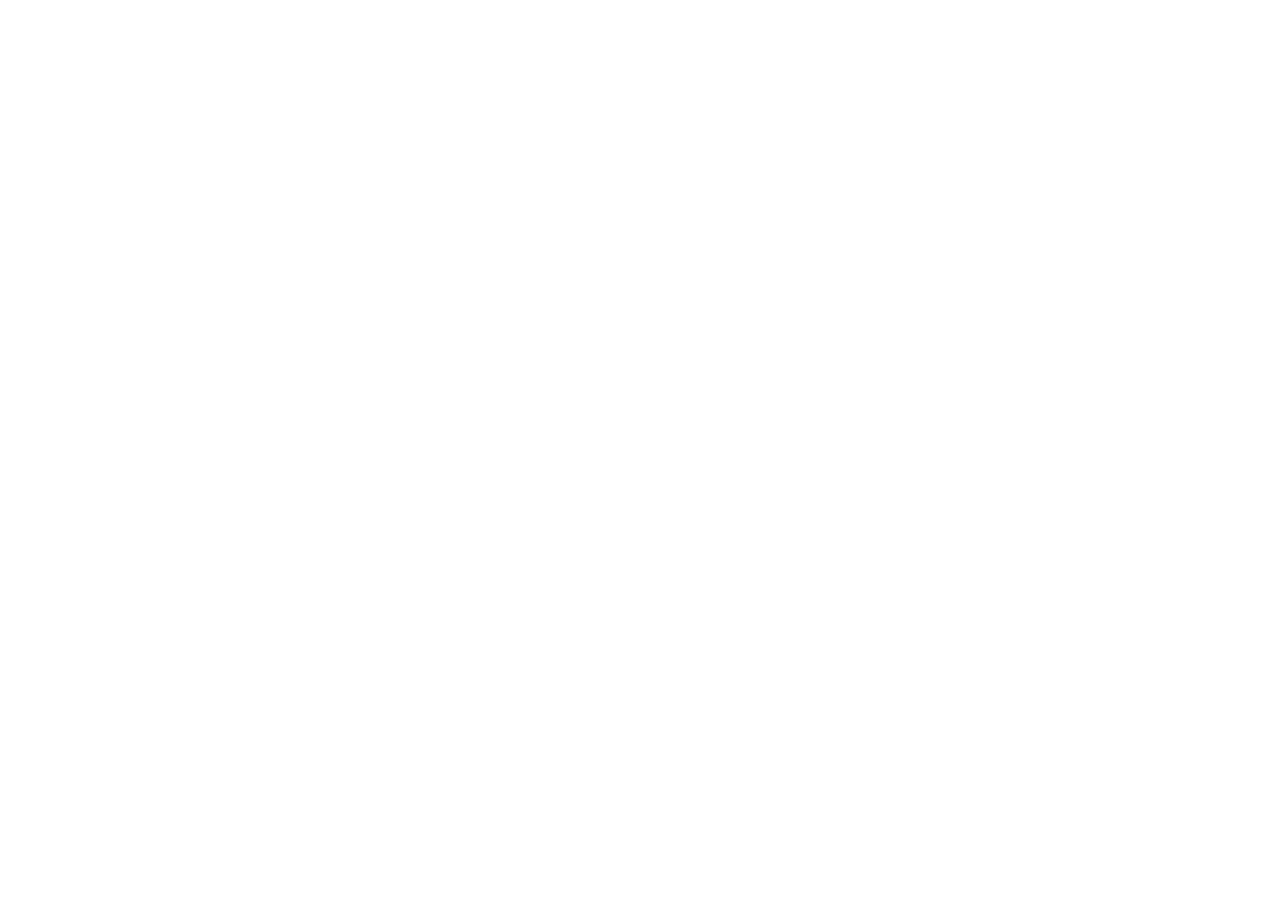
==== index.html @ 43888cf1 "configurasi mini project" ====
<!DOCTYPE html>
<html lang="en">

<head>
    <meta charset="UTF-8">
    <!--For responsive purpose-->
    <meta name="viewport" content="width=device-width, initial-scale=1.0">
    <title>Portfolio Wahyuafr</title>

    <!--CSS-->
    <link rel="stylesheet" href="css\style.css">
</head>

<body>
    <!--Main Header-->
    <header></header>

    <!--Main Content-->
    <main></main>

    <!--Main Footer-->
    <footer></footer>
</body>

</html>
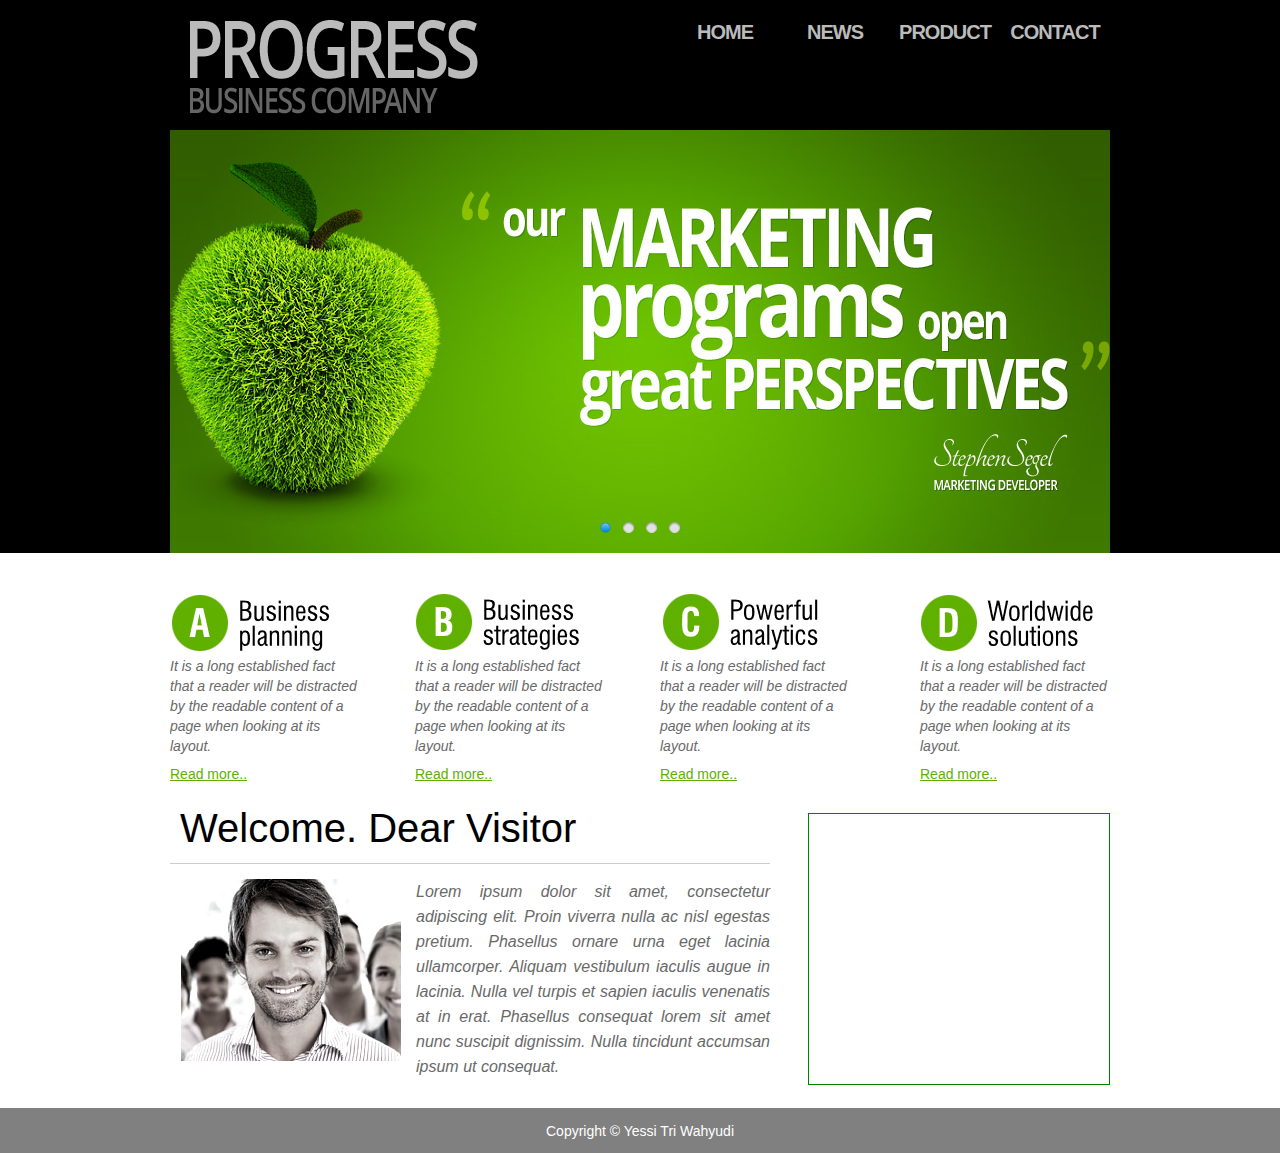
==== commit e84e3760: "konfigurasi mini project" ====
--- a/index.html
+++ b/index.html
@@ -1,25 +1,89 @@
-<!DOCTYPE html>
-<html lang="en">
+<!doctype html>
+<html>
+<head>
+<meta charset="utf-8">
 
-<head>
-    <meta charset="UTF-8">
-    <!--For responsive purpose-->
-    <meta name="viewport" content="width=device-width, initial-scale=1.0">
-    <title>Portfolio Wahyuafr</title>
-
-    <!--CSS-->
-    <link rel="stylesheet" href="css\style.css">
+<title>Home</title>
+<link href="css/style.css" rel="stylesheet" type="text/css">
+<script src="js/js-image-slider.js"></script>
+<link rel="stylesheet" href="js/js-image-slider.css" type="text/css">
 </head>
 
 <body>
-    <!--Main Header-->
-    <header></header>
+	<div id="wrapper">
+	
+		<div id="header">
+		
+			<div class="container">
+				<img id="logo" src="assets/logo.png">
+				<div id="menu">
+					<ul>
+						<li class="nav1"><a href="index.html">HOME</a></li>
+						<li class="nav2"><a href="news.html">NEWS</a></li>
+						<li class="nav3"><a href="product.html">PRODUCT</a></li>
+						<li class="nav4"><a href="contact.html">CONTACT</a></li>
+					</ul>
+				</div>
+			</div>
+		</div>
 
-    <!--Main Content-->
-    <main></main>
-
-    <!--Main Footer-->
-    <footer></footer>
+<!--------------------------- END HEADER ----------------------------->
+		<div id="slider">
+			<div class="container">
+				<div id="slider_box">
+					<img src="assets/img1.jpg">
+					<img src="assets/img2.jpg">
+					<img src="assets/img3.jpg">
+					<img src="assets/img4.jpg">					
+				</div>
+			</div>
+		</div>
+		
+<!--------------------------- END SLIDER ----------------------------->
+		<div id="content">
+			<div class="container">
+				<div class="content_top">
+					<div class="section">
+						<img src="assets/Bussines_Planning.png">
+						<p>It is a long established fact that a reader will be distracted by the readable content of a page when looking at its layout. </p>
+						<a href="#">Read more..</a>
+					</div>
+					<div class="section">
+						<img src="assets/Business_Strategies.png">
+						<p>It is a long established fact that a reader will be distracted by the readable content of a page when looking at its layout. </p>
+						<a href="#">Read more..</a>
+					</div>
+					<div class="section">
+						<img src="assets/Powerful_Analytic.png">
+						<p>It is a long established fact that a reader will be distracted by the readable content of a page when looking at its layout. </p>
+						<a href="#">Read more..</a>
+					</div>
+					<div class="last-section">
+						<img src="assets/World_Wide_Sols.png">
+						<p>It is a long established fact that a reader will be distracted by the readable content of a page when looking at its layout. </p>
+						<a href="#">Read more..</a>
+					</div>	
+				</div>
+				
+				<div class="content_btm">
+					<div class="conten_btm_left">
+						<h1>Welcome. Dear Visitor</h1>
+						<p><img src="assets/page1_img1.jpg"> Lorem ipsum dolor sit amet, consectetur adipiscing elit. Proin viverra nulla ac nisl egestas pretium. Phasellus ornare urna eget lacinia ullamcorper. Aliquam vestibulum iaculis augue in lacinia. Nulla vel turpis et sapien iaculis venenatis at in erat. Phasellus consequat lorem sit amet nunc suscipit dignissim. Nulla tincidunt accumsan ipsum ut consequat. </p>
+					</div>
+					<div class="conten_btm_right">
+						<iframe width="300" height="270" src="https://www.youtube.com/embed/y1I-oeE6THE" frameborder="0" allowfullscreen></iframe>
+						            
+					</div>
+				</div>
+			</div>
+		</div>
+<!--------------------------- END CONTENT ----------------------------->
+		<div id="footer">
+			<div class="container">
+				<p>Copyright &copy; Yessi Tri Wahyudi</p>
+			</div>
+		</div>
+<!--------------------------- END CONTENT ----------------------------->
+	</div>
 </body>
-
-</html>+</html>
--- a/css/style.css
+++ b/css/style.css
@@ -0,0 +1,84 @@
+* {margin: 0px; padding: 0px;}
+
+body {background-color: #000; font-size: 14px; font-family: "Trebuchet", Arial, Helvetica, sans-serif;}
+	.container {width: 940px; height: 100%; margin: auto; overflow: auto; overflow-y: hidden;}
+/************************* END STYLE GENERAL ***********************************/
+#wrapper{width:100%}
+#header {background: url(../images/bg.jpg); height: 130px;}
+#logo {margin-top: 20px; margin-left: 20px; float: left;}
+#menu {height: auto; float: right; margin-top: 20px;}
+#menu li {float: left; list-style: none; width: 110px;}
+	#menu li a:hover {color: #497E04 !important;}
+	#menu li a {display: block; font-size: 20px; line-height: 1.2em; color: #BBB; text-transform: uppercase; text-decoration: none; text-align: center; letter-spacing: -1px; height: 79px; font-weight: 700;}
+	.nav1 {background: url(../images/menu_icon1.gif) no-repeat center bottom;}
+	.nav2 {background: url(../images/menu_icon2.gif) no-repeat center bottom;}
+	.nav3 {background: url(../images/menu_icon3.gif) no-repeat center bottom;}
+	.nav4 {background: url(../images/menu_icon4.gif) no-repeat center bottom;}
+	.nav5 {background: url(../image_gallery/icon_gallery.png)no-repeat center bottom;}
+/************************* END STYLE HEADER ***********************************/
+	#slider {background: url(../images/bg_slider.gif); height: 423px;} 
+
+/************************* END STYLE SLIDER ***********************************/
+	
+#content {background: #FFF; min-height: 500px;}
+	.content_top {min-height: 180px; padding: 40px 0 40px 0; border: 1px ;}
+	 .section {height: 200px; width: 190px; margin-right: 55px; float: left;}
+	 .section p {line-height: 20px; font-style: italic; color: #696969; min-height: 100px;}
+	 .section a {color: #60b000; display: block; margin-top: 10px;}
+	 .last-section {float: right; height: 200px; width: 190px;}
+	 .last-section p {line-height: 20px; font-style: italic; color: #696969; min-height: 100px;}
+	 .last-section a {color: #60b000; display: block; margin-top: 10px;}
+	 
+	 .content_btm {min-height: 295px;}
+	 .conten_btm_left {height: 260px; width: 600px; float: left}
+	 .conten_btm_left h1 {font-size: 40px; font-style: normal; font-weight: 400; line-height: 30px; padding: 0 0 20px 10px; color: #000; border-bottom: 1px solid #ccc; margin-bottom: 15px;}
+	 .conten_btm_left p {font-size: 16px; line-height: 25px; font-style: italic; text-align: justify; color: #696969;}
+	 .conten_btm_left img {margin-left: 10px; float: left; margin-right: 15px; }
+	 .conten_btm_right {width: 300px; height: 270px; float: right; border: 1px solid green;}
+
+/************************* END STYLE SLIDER ***********************************/	 
+
+#footer {background: grey; height: 30px; margin: auto; text-align: center; font-size: 14px; color: #FFF; padding-top: 15px;}
+
+/************************* END STYLE FOOTER ***********************************/	
+
+#greenline {background: url(../images/bg_top_img.jpg) center no-repeat #305d00; height: 10px;}
+.clear {clear: both;}
+.newsitem {min-height: 200px; width: 900px; padding: 20px; overflow: auto;}
+.newsitem:hover {background-color: #CCC;}
+.date_circle {height: 56px; float: left; width: 56px; background: url(../images/date_circle_bg.png) center no-repeat; color: #FFF;}
+.day {text-align: center; font-size: 33px; font-weight: 700px; letter-spacing: -2px;}
+.month {text-align: center; font-size: 18px; font-weight: 400px; display: block; margin-top: -6px;}
+.news_title {width: 800px; line-height: 20px; min-height: 40px; float: left; margin-left: 15px; font-size: 25px; font-weight: 400; margin-top: 15px;}
+.news_image {float: left; margin-top: 15px;}
+.news_synopsis {float: left; margin-top: 15px; margin-left: 15px; width: 700px; line-height: 20px; min-height: 100px; color: #696969;}
+.link_detail {float: left; margin-left: 15px; color: #60b000; margin-top: 10px; display: block;}
+
+/************************* END STYLE NEWS ***********************************/	
+
+.product_item {min-height: 280px; width: 270px; margin: 20px;  float: left; }
+.number_icon {height: 56px; width: 56px; background: url(../images/dropcap1.gif); text-align: center; font-size: 43px; float: left; margin-bottom: 10px; color: #FFF;}
+.product_title {width: 200px; float: left; margin-left: 10px; line-height: 56px; font-size: 28px; text-shadow: 3px 3px 2px #CCC;font-weight: lighter;}
+.product_desc {line-height: 20px; min-height: 60px; color: #696969; margin-top: 10px; font-size: 14px; font-style: italic;}
+.detail_product {float: left; color: #60b000; display: block; margin-top: 10px;}
+
+/************************* END STYLE PRODUCT ***********************************/	
+
+#form_contact {min-height: 300px; width: 515px; float: left; margin-bottom: 20px;}
+	#form_contact h2 {font-size: 38px; font-weight: 400;line-height: 30px; margin-bottom: 15px; padding: 10px 0px 11px; color: #000; letter-spacing: -1px; border-bottom: 1px solid #e5e5e5;}
+	#form_contact input[type=text] {width: 269px; height: 18px; border: 1px solid #e5e5e5; background: #fff; padding: 3px 5px; color: #696968; font: italic 14px "Trebuchet MS", Arial, Helvetica-Normal, Microsoft Sans Serif;}
+	#form_contact input[type=email] {width: 269px; height: 18px; border: 1px solid #e5e5e5; background: #fff; padding: 3px 5px; color: #696968; font: italic 14px "Trebuchet MS", Arial, Helvetica-Normal, Microsoft Sans Serif;}
+	#form_contact textarea {width: 480px; height: 335px; border: 1px solid #e5e5e5; padding: 3px 5px; color: #696968; font: italic 14px "Trebuchet MS", Arial, Helvetica-Normal, Microsoft Sans Serif; margin: 5px 0 10px 0}
+	#form_contact input[type=button] {background: #60b000; border:none; color: #FFF; font-weight: bold; font: 14px "Trebuchet MS", Arial, Helvetica-Normal, Microsoft Sans Serif;}
+	#form_contact input[type=reset] {background: #60b000; border:none; color: #FFF; font-weight: bold; font: 14px "Trebuchet MS", Arial, Helvetica-Normal, Microsoft Sans Serif;}
+	.effect:hover {background-color: #080808 !important; color: #FFF;	cursor: pointer;}
+
+#contact_right {float: right; height: 550px; width: 390px;}
+	#contact_right h2 {font-size: 38px; font-weight: 400; line-height: 30px; margin-bottom: 15px; padding: 10px 0px 11px; color: #000; letter-spacing: -1px; border-bottom: 1px solid #e5e5e5;}
+	#contact_right p {line-height: 22px; font-style: italic; color: #696969;}
+
+/************************* END STYLE FOR CONTACT ***********************************/
+
+.img_box {width: 100%; margin-top: 10px}
+.img_box li {float: left; overflow: hidden; margin: 10px; height: 200px; width: 290px;}
+.img_box img {height: 200px; border-radius: 5px;}--- a/js/js-image-slider.css
+++ b/js/js-image-slider.css
@@ -0,0 +1,29 @@
+
+#slider_box, #slider div.sliderInner {
+    width:940px; height:423px;/* Atur sama besar dengan gambar yang kita inginkan */
+}
+
+#slider_box {
+	position:relative;
+	margin:0 auto; /*center-aligned*/
+}
+
+
+/* ------ CSS Untuk Navigasi Tombol Biru ------*/
+
+#slider_box div.navBulletsWrapper  {
+    top:390px;/* Posisi ini relative dengan  #slider */
+	text-align:center;
+	background:none;
+	position:relative;
+	z-index:5; }
+
+#slider_box div.navBulletsWrapper div  {
+    width:11px; height:11px;
+    font-size:0;color:White;
+    background:transparent url(../js/bullet.png) no-repeat 0 0;
+    display:inline-block; *display:inline; zoom:1;
+    overflow:hidden;cursor:pointer;
+    margin:0 6px;/* Jarak Antar Tombol Biru*/ }
+
+#slider_box div.navBulletsWrapper div.active {background-position:0 -11px;}/* Untuk merubah Warna menjadi biru ketika di klik */
